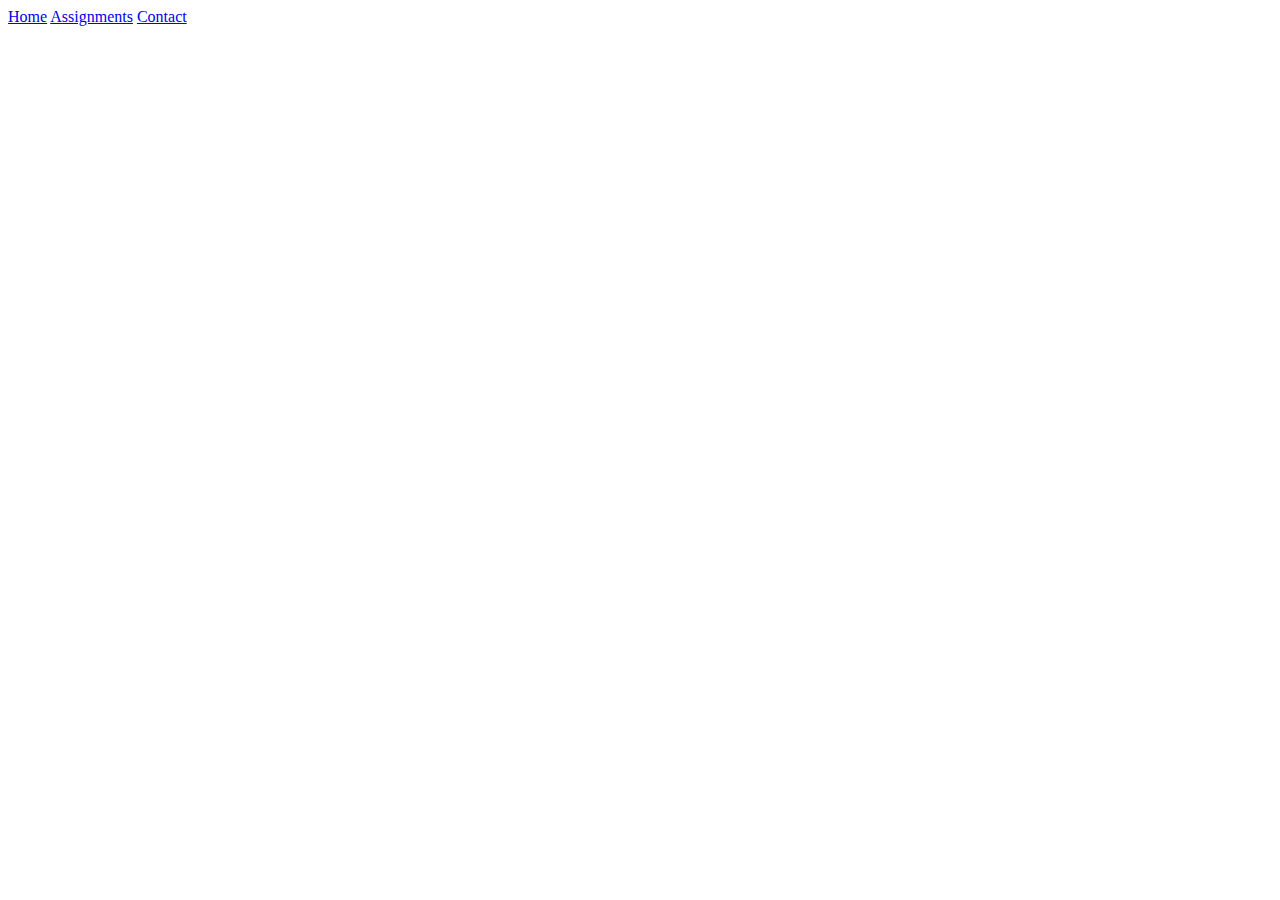
==== index.html @ 8051b10f "Add basic nav bar" ====
<!DOCTYPE html>
<html lang="en">
  <head>
    <script
      async
      src="https://www.googletagmanager.com/gtag/js?id=G-C53GY8X37Q"
    ></script>
    <script>
      window.dataLayer = window.dataLayer || [];
      function gtag() {
        dataLayer.push(arguments);
      }
      gtag("js", new Date());

      gtag("config", "G-C53GY8X37Q");
    </script>
    <meta charset="UTF-8" />
    <meta name="viewport" content="width=device-width, initial-scale=1.0" />
    <title>Document</title>
  </head>
  <body>
    <nav>
      <a href="./index.html">Home</a>
      <a href="./assignments.html">Assignments</a>
      <a href="./contact.html">Contact</a>
    </nav>
  </body>
</html>
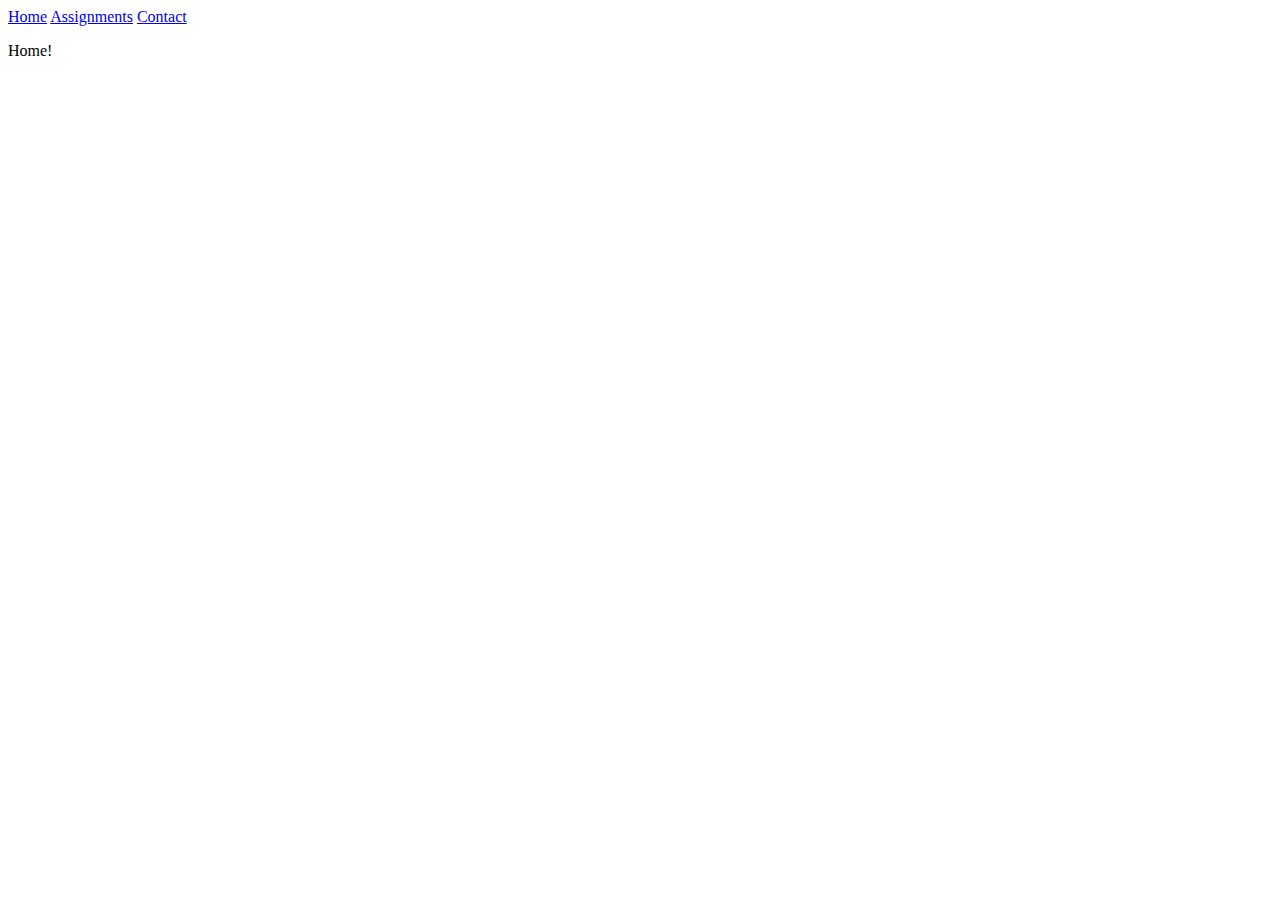
==== commit 3d5edaf5: "Rename home.html to index.html" ====
--- a/index.html
+++ b/index.html
@@ -24,5 +24,6 @@
       <a href="./assignments.html">Assignments</a>
       <a href="./contact.html">Contact</a>
     </nav>
+    <p>Home!</p>
   </body>
 </html>
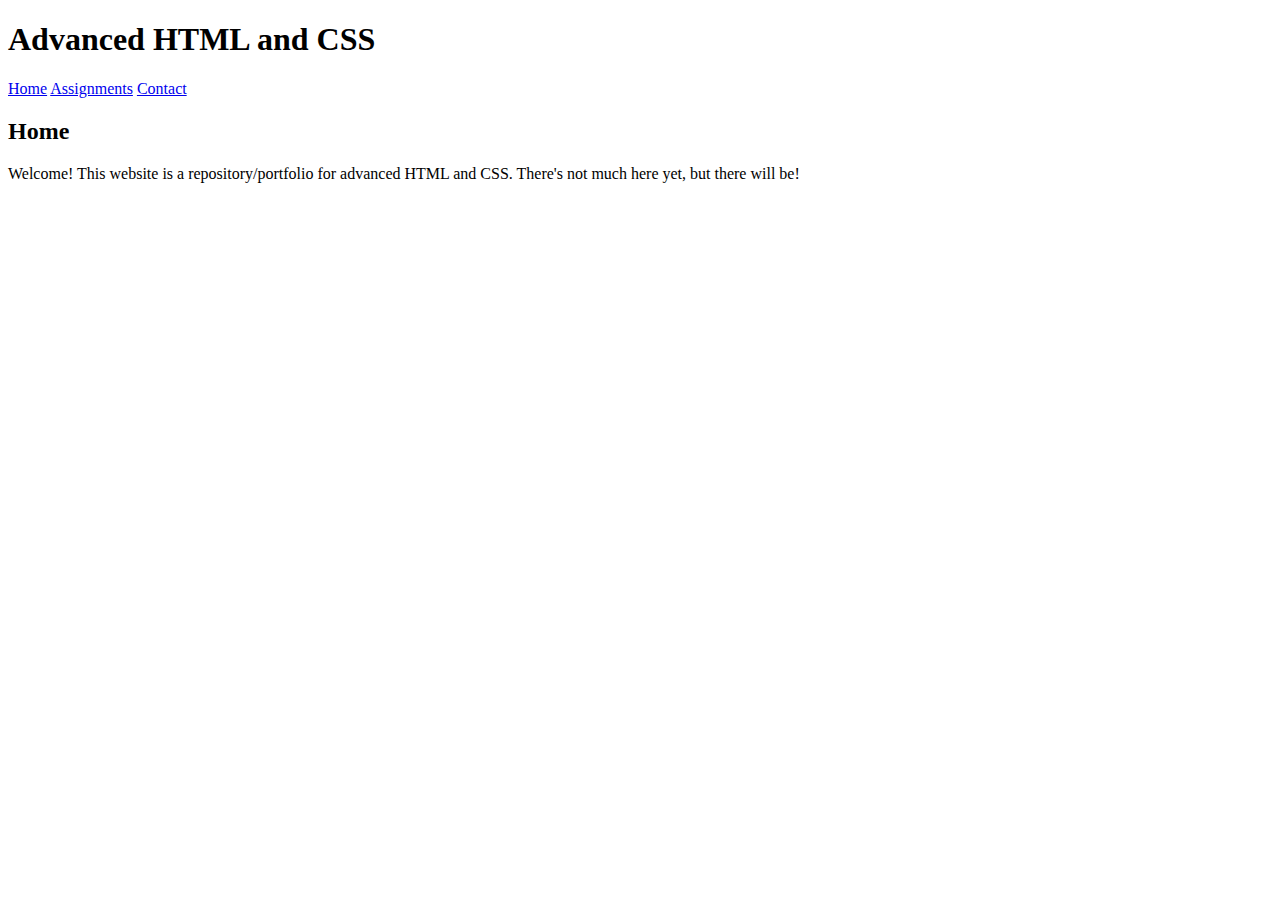
==== commit 34c954bc: "Add home page paragraph and header" ====
--- a/index.html
+++ b/index.html
@@ -19,11 +19,14 @@
     <title>Document</title>
   </head>
   <body>
+    <!-- TODO: Checl html validity. There was a link in the canvas module for it....-->
+    <h1>Advanced HTML and CSS</h1>
     <nav>
       <a href="./index.html">Home</a>
       <a href="./assignments.html">Assignments</a>
       <a href="./contact.html">Contact</a>
     </nav>
-    <p>Home!</p>
+    <h2>Home</h2>
+    <p>Welcome! This website is a repository/portfolio for advanced HTML and CSS. There's not much here yet, but there will be!</p>
   </body>
 </html>
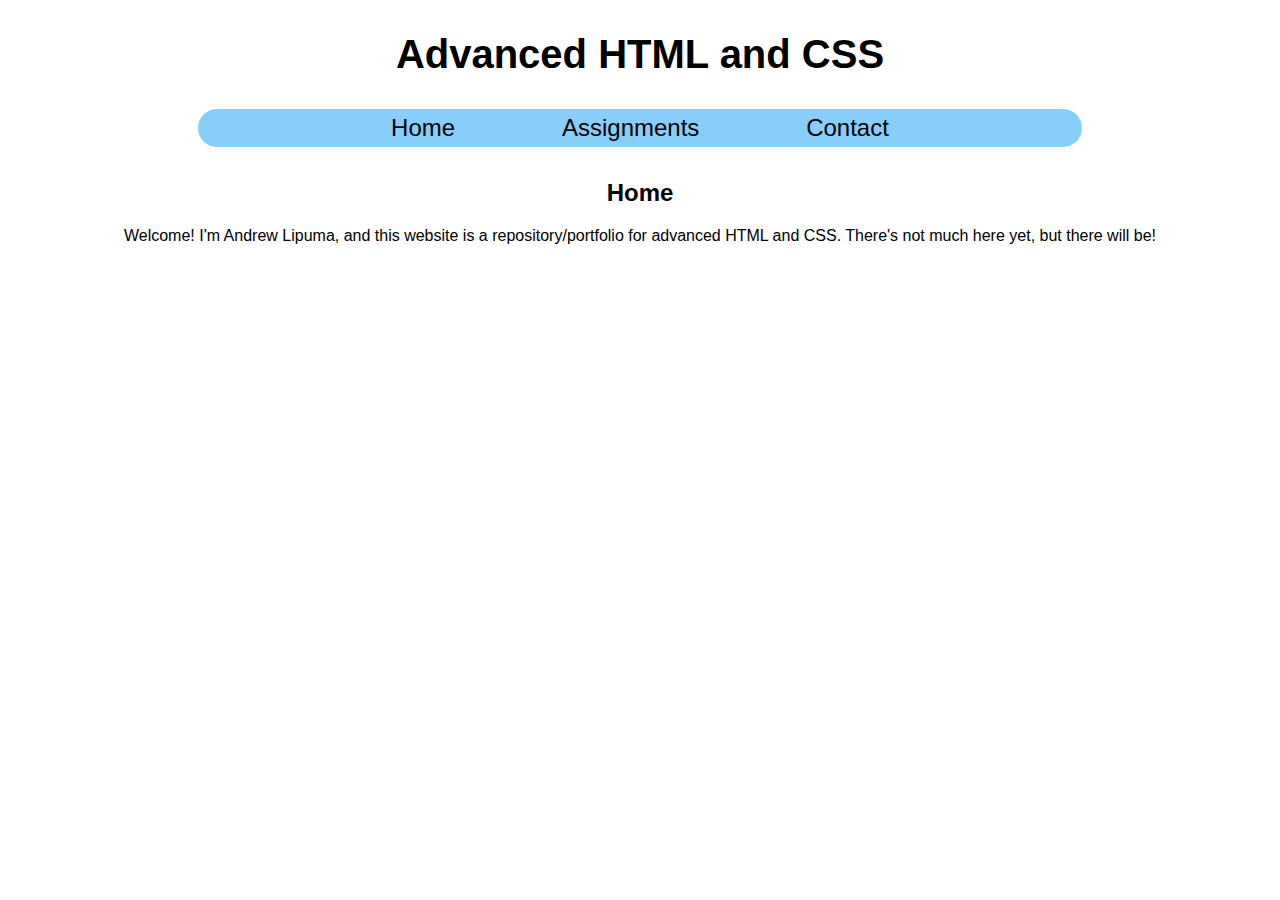
==== commit f3475e2e: "Add basic styling for index, assignment, and contact" ====
--- a/index.html
+++ b/index.html
@@ -14,6 +14,7 @@
 
       gtag("config", "G-C53GY8X37Q");
     </script>
+    <link rel="stylesheet" href="./styles.css">
     <meta charset="UTF-8" />
     <meta name="viewport" content="width=device-width, initial-scale=1.0" />
     <title>Document</title>
@@ -26,7 +27,9 @@
       <a href="./assignments.html">Assignments</a>
       <a href="./contact.html">Contact</a>
     </nav>
-    <h2>Home</h2>
-    <p>Welcome! This website is a repository/portfolio for advanced HTML and CSS. There's not much here yet, but there will be!</p>
+    <section>
+      <h2>Home</h2>
+      <p>Welcome! I'm Andrew Lipuma, and this website is a repository/portfolio for advanced HTML and CSS. There's not much here yet, but there will be!</p>
+    </section>
   </body>
 </html>
--- a/styles.css
+++ b/styles.css
@@ -0,0 +1,46 @@
+* {
+    font-family: sans-serif;
+    font-size: 16px;
+}
+
+h1 {
+    text-align: center;
+    margin-top: 2rem;
+    font-size: 2.5rem;
+}
+
+nav {
+    text-align: center;
+    margin: 2rem auto;
+    background-color: lightskyblue;
+    border-radius: 20px;
+    width: 70%;
+}
+
+nav > a {
+    padding: 5px 4vw;
+    text-decoration: none;
+    color: black;
+    font-size: 1.5rem;
+    display: inline-block;
+}
+
+a:hover {
+    text-decoration: underline;
+}
+a:active {
+    color: blue
+}
+
+
+h2 {
+    text-align: center;
+    font-size: 1.5rem;
+}
+section {
+    width: 95%;
+    margin: 0px auto;
+}
+p {
+    text-align: center;
+}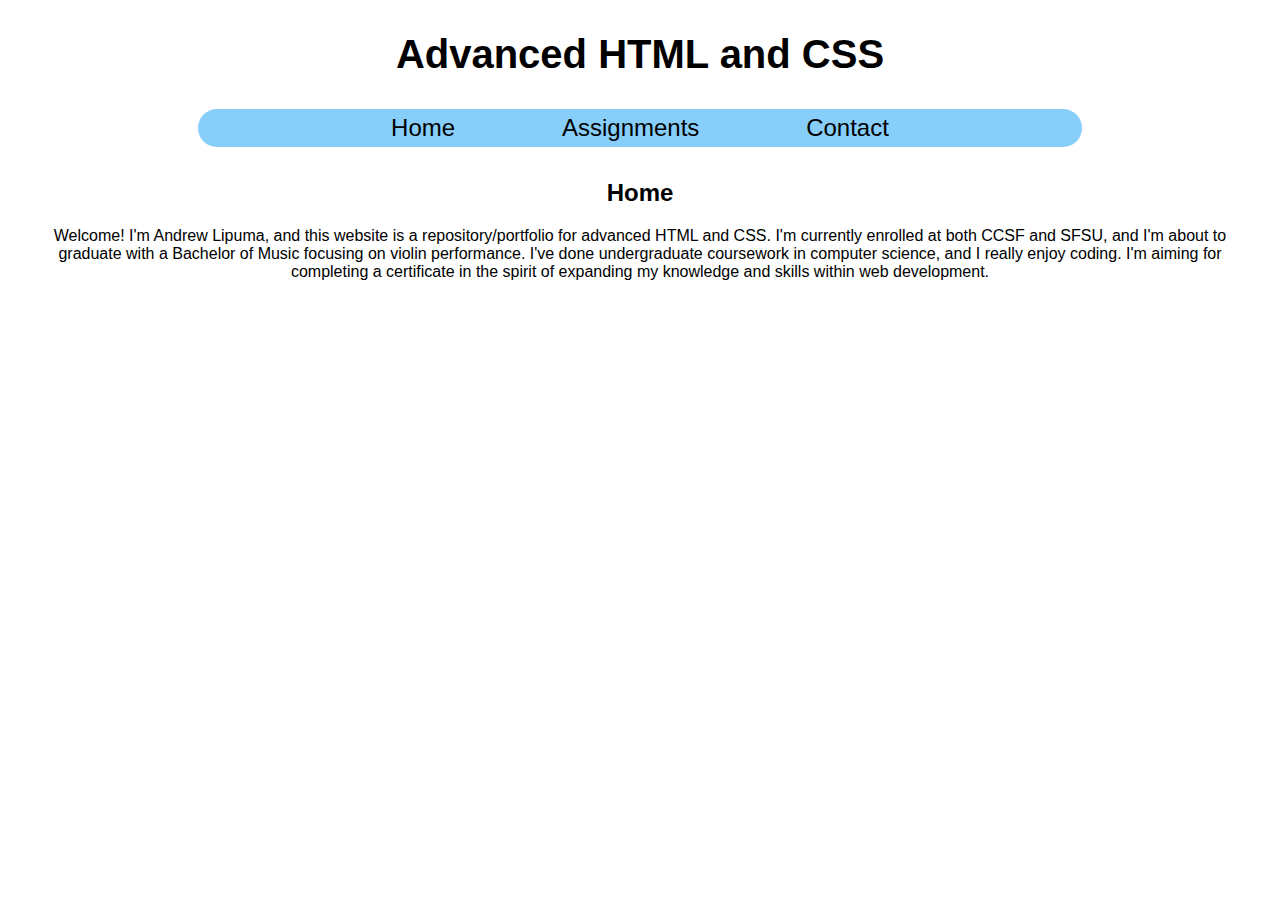
==== commit fa91c475: "Update home and contact pages" ====
--- a/index.html
+++ b/index.html
@@ -29,7 +29,7 @@
     </nav>
     <section>
       <h2>Home</h2>
-      <p>Welcome! I'm Andrew Lipuma, and this website is a repository/portfolio for advanced HTML and CSS. There's not much here yet, but there will be!</p>
+      <p>Welcome! I'm Andrew Lipuma, and this website is a repository/portfolio for advanced HTML and CSS. I'm currently enrolled at both CCSF and SFSU, and I'm about to graduate with a Bachelor of Music focusing on violin performance. I've done undergraduate coursework in computer science, and I really enjoy coding. I'm aiming for completing a certificate in the spirit of expanding my knowledge and skills within web development.</p>
     </section>
   </body>
 </html>
